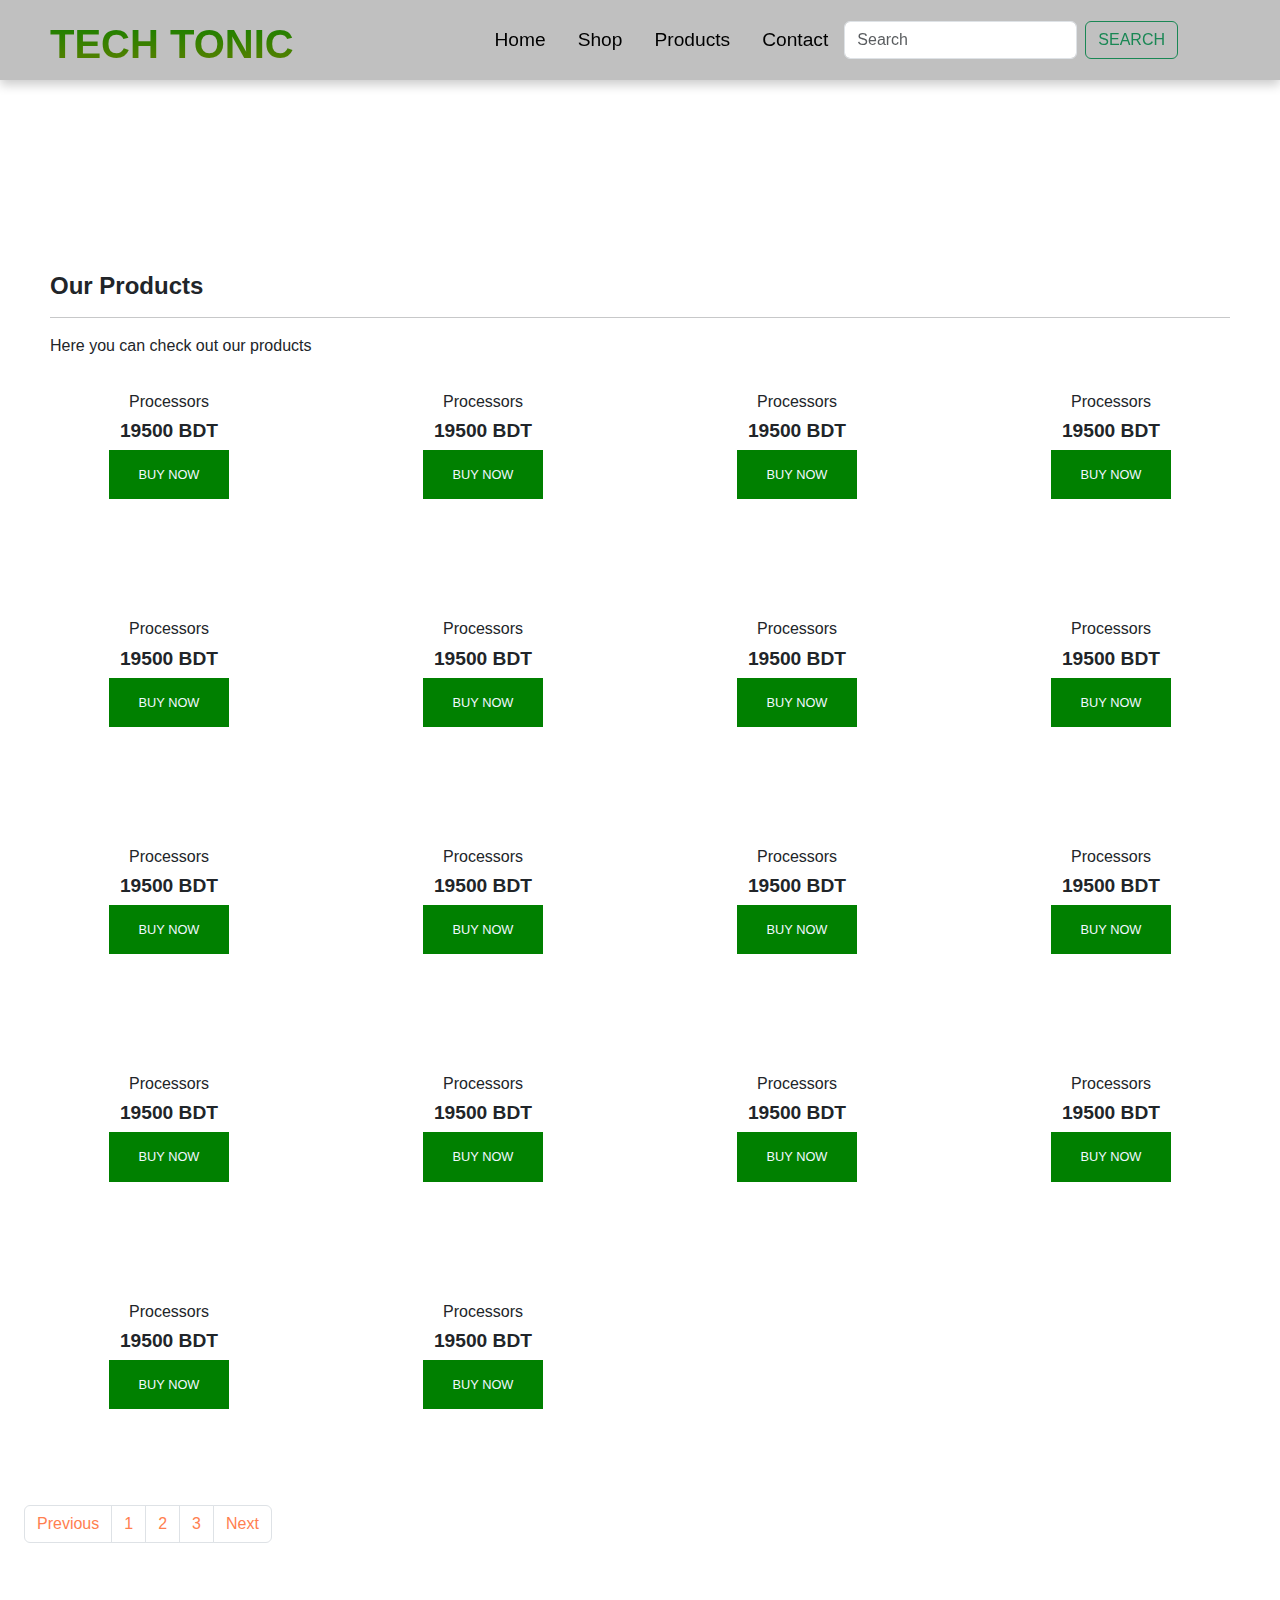
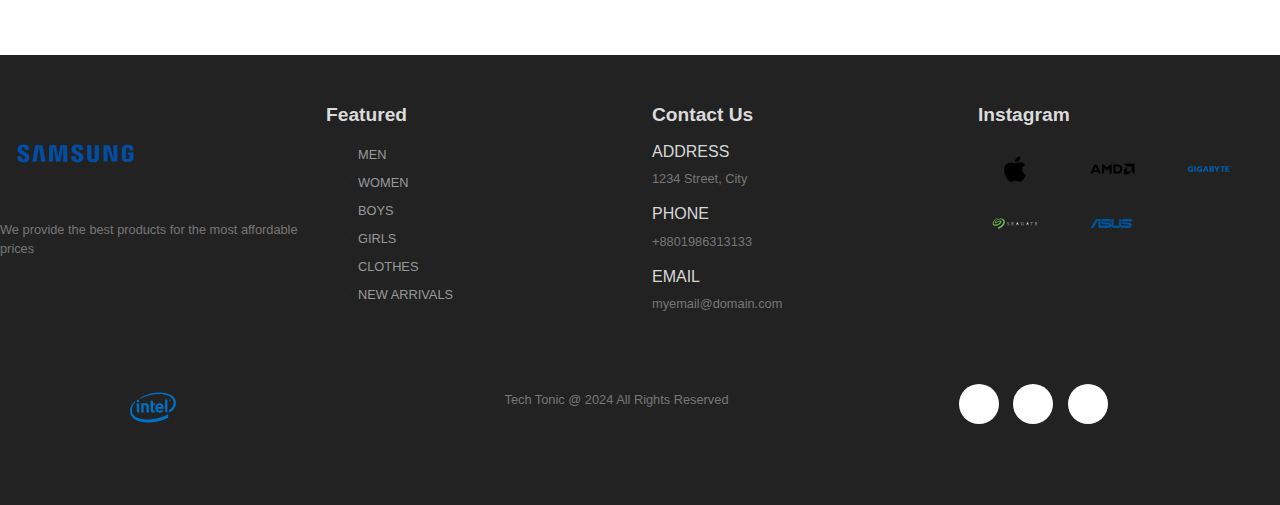
==== shop.html @ e2f7acfd "Create shop.html" ====
<!DOCTYPE html>
<html lang="en">
<head>
    <meta charset="UTF-8">
    <meta name="viewport" content="width=device-width, initial-scale=1.0">
    <title>Shop</title>
    <link href="https://cdn.jsdelivr.net/npm/bootstrap@5.3.3/dist/css/bootstrap.min.css" rel="stylesheet" integrity="sha384-QWTKZyjpPEjISv5WaRU9OFeRpok6YctnYmDr5pNlyT2bRjXh0JMhjY6hW+ALEwIH" crossorigin="anonymous">
    <link rel="stylesheet" href="https://cdnjs.cloudflare.com/ajax/libs/font-awesome/6.5.2/css/all.min.css" integrity="sha512-SnH5WK+bZxgPHs44uWIX+LLJAJ9/2PkPKZ5QiAj6Ta86w+fsb2TkcmfRyVX3pBnMFcV7oQPJkl9QevSCWr3W6A==" crossorigin="anonymous" referrerpolicy="no-referrer" />
    <link rel="stylesheet" href="path/to/font-awesome/css/font-awesome.min.css">
    <link rel="stylesheet" href="./assets/css/style.css">
</head>
<body>

    <!--navbar-->

    <nav class="navbar">

        <div class="navbar__container">
            
            <a href="/" id="navbar__logo"><h1>TECH TONIC</h1></a>
            
            <div class="navbar__toggle" id="mobile-menu">
                <span class="bar"></span>
                <span class="bar"></span>
                <span class="bar"></span>
            </div>

            <ul class="navbar__menu">
                <li class="navbar__item">
                    <a href="/index.html" class="navbar__links">Home</a>
                </li>
                <li class="navbar__item">
                    <a href="/shop.html" class="navbar__links">Shop</a>
                </li>
                <li class="navbar__item">
                    <a href="/" class="navbar__links">Products</a>
                </li>

                <li class="navbar__item">
                    <a href="/" class="navbar__links">Contact</a>
                </li>

                <form class="d-flex" role="search">
                    <input class="form-control me-2" type="search" placeholder="Search" aria-label="Search">
                    <button class="btn btn-outline-success" type="submit">Search</button>
                </form>

                <div class="icons__">
                    <li class="navbar__icon">
                        <i class="fa fa-shopping-cart" aria-hidden="true"></i>
                    </li>

                    <li class="navbar__icon">
                        <i class="fa fa-user" aria-hidden="true"></i>
                    </li>
                </div>
            </ul>
        </div>
    </nav>

     <!--Featured-->

     <section id="featured" class="my-5 py-5">
        <div class="container mt-5 py-5">
            <h3>Our Products</h3>
            <hr class="mx-auto">
            <p>Here you can check out our products</p>
        </div>
        <div class="row mx-auto container-fluid">
            
            <div class="product p-5 text-center col-lg-3 col-md-4 col-sm-12">
                <img src="" alt="" class="img-fluid mb-3">
                <h5 class="p-name">Processors</h5>
                <h4 class="p-price">19500 BDT</h4>
                <button class="buy-btn">Buy Now</button>
            </div>
            
            <div class="product p-5 text-center col-lg-3 col-md-4 col-sm-12">
                <img src="" alt="" class="img-fluid mb-3">
                <h5 class="p-name">Processors</h5>
                <h4 class="p-price">19500 BDT</h4>
                <button class="buy-btn">Buy Now</button>
            </div>
            <div class="product p-5 text-center col-lg-3 col-md-4 col-sm-12">
                <img src="" alt="" class="img-fluid mb-3">
                <h5 class="p-name">Processors</h5>
                <h4 class="p-price">19500 BDT</h4>
                <button class="buy-btn">Buy Now</button>
            </div>
            
            <div class="product p-5 text-center col-lg-3 col-md-4 col-sm-12">
                <img src="" alt="" class="img-fluid mb-3">
                <h5 class="p-name">Processors</h5>
                <h4 class="p-price">19500 BDT</h4>
                <button class="buy-btn">Buy Now</button>
            </div>
            <div class="product p-5 text-center col-lg-3 col-md-4 col-sm-12">
                <img src="" alt="" class="img-fluid mb-3">
                <h5 class="p-name">Processors</h5>
                <h4 class="p-price">19500 BDT</h4>
                <button class="buy-btn">Buy Now</button>
            </div>
            
            <div class="product p-5 text-center col-lg-3 col-md-4 col-sm-12">
                <img src="" alt="" class="img-fluid mb-3">
                <h5 class="p-name">Processors</h5>
                <h4 class="p-price">19500 BDT</h4>
                <button class="buy-btn">Buy Now</button>
            </div>
            <div class="product p-5 text-center col-lg-3 col-md-4 col-sm-12">
                <img src="" alt="" class="img-fluid mb-3">
                <h5 class="p-name">Processors</h5>
                <h4 class="p-price">19500 BDT</h4>
                <button class="buy-btn">Buy Now</button>
            </div>
            
            <div class="product p-5 text-center col-lg-3 col-md-4 col-sm-12">
                <img src="" alt="" class="img-fluid mb-3">
                <h5 class="p-name">Processors</h5>
                <h4 class="p-price">19500 BDT</h4>
                <button class="buy-btn">Buy Now</button>
            </div>
            <div class="product p-5 text-center col-lg-3 col-md-4 col-sm-12">
                <img src="" alt="" class="img-fluid mb-3">
                <h5 class="p-name">Processors</h5>
                <h4 class="p-price">19500 BDT</h4>
                <button class="buy-btn">Buy Now</button>
            </div>
            
            <div class="product p-5 text-center col-lg-3 col-md-4 col-sm-12">
                <img src="" alt="" class="img-fluid mb-3">
                <h5 class="p-name">Processors</h5>
                <h4 class="p-price">19500 BDT</h4>
                <button class="buy-btn">Buy Now</button>
            </div>
            <div class="product p-5 text-center col-lg-3 col-md-4 col-sm-12">
                <img src="" alt="" class="img-fluid mb-3">
                <h5 class="p-name">Processors</h5>
                <h4 class="p-price">19500 BDT</h4>
                <button class="buy-btn">Buy Now</button>
            </div>
            
            <div class="product p-5 text-center col-lg-3 col-md-4 col-sm-12">
                <img src="" alt="" class="img-fluid mb-3">
                <h5 class="p-name">Processors</h5>
                <h4 class="p-price">19500 BDT</h4>
                <button class="buy-btn">Buy Now</button>
            </div>
            <div class="product p-5 text-center col-lg-3 col-md-4 col-sm-12">
                <img src="" alt="" class="img-fluid mb-3">
                <h5 class="p-name">Processors</h5>
                <h4 class="p-price">19500 BDT</h4>
                <button class="buy-btn">Buy Now</button>
            </div>
            
            <div class="product p-5 text-center col-lg-3 col-md-4 col-sm-12">
                <img src="" alt="" class="img-fluid mb-3">
                <h5 class="p-name">Processors</h5>
                <h4 class="p-price">19500 BDT</h4>
                <button class="buy-btn">Buy Now</button>
            </div>
            <div class="product p-5 text-center col-lg-3 col-md-4 col-sm-12">
                <img src="" alt="" class="img-fluid mb-3">
                <h5 class="p-name">Processors</h5>
                <h4 class="p-price">19500 BDT</h4>
                <button class="buy-btn">Buy Now</button>
            </div>
            
            <div class="product p-5 text-center col-lg-3 col-md-4 col-sm-12">
                <img src="" alt="" class="img-fluid mb-3">
                <h5 class="p-name">Processors</h5>
                <h4 class="p-price">19500 BDT</h4>
                <button class="buy-btn">Buy Now</button>
            </div>
            <div class="product p-5 text-center col-lg-3 col-md-4 col-sm-12">
                <img src="" alt="" class="img-fluid mb-3">
                <h5 class="p-name">Processors</h5>
                <h4 class="p-price">19500 BDT</h4>
                <button class="buy-btn">Buy Now</button>
            </div>
            
            <div class="product p-5 text-center col-lg-3 col-md-4 col-sm-12">
                <img src="" alt="" class="img-fluid mb-3">
                <h5 class="p-name">Processors</h5>
                <h4 class="p-price">19500 BDT</h4>
                <button class="buy-btn">Buy Now</button>
            </div>

            <nav aria-label="Page navigation example">
                <ul class="pagination mt-5">
                    <li class="page-item">
                        <a href="#" class="page-link">Previous</a>
                    </li>
                    <li class="page-item">
                        <a href="#" class="page-link">1</a>
                    </li>
                    <li class="page-item">
                        <a href="#" class="page-link">2</a>
                    </li>
                    <li class="page-item">
                        <a href="#" class="page-link">3</a>
                    </li>
                    <li class="page-item">
                        <a href="#" class="page-link">Next</a>
                    </li>
                </ul>
            </nav>
            
        </div>
    </section>

    <!--Footer-->

    <footer class="mt-5 py-5">
        <div class="row">
            <div class="footer-one col-lg-3 col-md-6 col-sm-12">
                <img class="logo1" src="assets/imgs/Samsung-Logo.wine.svg" alt="">
                <p class="pt-3">We provide the best products for the most affordable prices</p>
            </div>

            <div class="footer-one col-lg-3 col-md-6 col-sm-12">
                <h5 class="pb-2">Featured</h5>
                <ul class="text-uppercase">
                    <li><a href="#">men</a></li>
                    <li><a href="#">women</a></li>
                    <li><a href="#">boys</a></li>
                    <li><a href="#">girls</a></li>
                    <li><a href="#">clothes</a></li>
                    <li><a href="#">new arrivals</a></li>
                </ul>
            </div>
            
            <div class="footer-one col-lg-3 col-md-6 col-sm-12">
                <h5 class="pb-2">Contact Us</h5>
                <div>
                    <h6 class="text-uppercase">Address</h6>
                    <p>1234 Street, City</p>
                </div>
                <div>
                    <h6 class="text-uppercase">Phone</h6>
                    <p>+8801986313133</p>
                </div>
                <div>
                    <h6 class="text-uppercase">Email</h6>
                    <p>myemail@domain.com</p>
                </div>
            </div>

            <div class="footer-one col-lg-3 col-md-6 col-sm-12">
                <h5 class="pb-2">Instagram</h5>
                <div class="row">
                    <img class="img-fluid w-25 h-100 m-2" src="assets/imgs/Apple_Inc.-Logo.wine.svg" alt="">
                    <img class="img-fluid w-25 h-100 m-2" src="assets/imgs/Advanced_Micro_Devices-Logo.wine.svg" alt="">
                    <img class="img-fluid w-25 h-100 m-2" src="assets/imgs/Gigabyte_Technology-Logo.wine.svg" alt="">
                    <img class="img-fluid w-25 h-100 m-2" src="assets/imgs/Seagate_Technology-Logo.wine.svg" alt="">
                    <img class="img-fluid w-25 h-100 m-2" src="assets/imgs/Asus-Logo.wine.svg" alt="">
                </div>
            </div>

        </div>

        <div class="copyright mt-5">
            <div class="row container mx-auto" id="copyright_enc"> 
                
                <div class="col-lg-3 col-md-6 col-sm-12 mb-4 ">
                    <img id="logo1" class="img-fluid w-25 h-100 m-2" src="assets/imgs/Intel-Logo.wine.svg" alt="">
                </div>
                
                <div class="col-lg-3 col-md-6 col-sm-12 mb-4 text-nowrap mb-2">
                    <p>Tech Tonic @ 2024 All Rights Reserved</p>
                </div>
                
                <div class="col-lg-3 col-md-6 col-sm-12 mb-4" id="social">
                    <a href="#"><i class="fab fa-facebook"></i></a>
                    <a href="#"><i class="fab fa-instagram"></i></a>
                    <a href="#"><i class="fab fa-twitter"></i></a>
                </div>
            </div>
        </div>

    </footer>

    <script src="https://cdn.jsdelivr.net/npm/bootstrap@5.3.3/dist/js/bootstrap.bundle.min.js" integrity="sha384-YvpcrYf0tY3lHB60NNkmXc5s9fDVZLESaAA55NDzOxhy9GkcIdslK1eN7N6jIeHz" crossorigin="anonymous"></script>
    <script src="https://cdn.jsdelivr.net/npm/@popperjs/core@2.11.8/dist/umd/popper.min.js" integrity="sha384-I7E8VVD/ismYTF4hNIPjVp/Zjvgyol6VFvRkX/vR+Vc4jQkC+hVqc2pM8ODewa9r" crossorigin="anonymous"></script>
    <script src="https://cdn.jsdelivr.net/npm/bootstrap@5.3.3/dist/js/bootstrap.min.js" integrity="sha384-0pUGZvbkm6XF6gxjEnlmuGrJXVbNuzT9qBBavbLwCsOGabYfZo0T0to5eqruptLy" crossorigin="anonymous"></script>
    <script src="./assets/js/app.js"></script>
</body> 
</html>
---- assets/css/style.css ----
* {
    margin: 0;
    padding: 0;
    box-sizing: border-box;
}

body {
    font-family: 'Poppins' , sans-serif;
}

h1 {
    font-size: 2.5rem;
    font-weight: 700;
}

h2 {
    font-size: 1.8rem;
    font-weight: 600;
}

h3 {
    font-size: 1.5rem;
    font-weight: 800;
}

h4 {
    font-size: 1.2rem;
    font-weight: 600;
}

h5 {
    font-size: 1rem;
    font-weight: 400;
}

h6 {
    color: #d8d8d8;
}

.d-flex {
    width: 100%;
}

.navbar {
    background: #c0c0c0;
    height: 80px;
    display: flex;
    justify-content: center;
    align-items: center;
    font-size: 1.2rem;
    position: sticky;
    top: 0;
    z-index: 999;
    box-shadow: 0 5px 10px rgba(0,0,0,0.2);
}

.icons__{
    display: flex;
    align-items: center;
    justify-content: center;
    justify-content: space-evenly;
    padding-left: 2rem;
}

.navbar__container {
    display: flex;
    justify-content: space-between;
    height: 80px;
    z-index: 1;
    width: 100%;
    max-width: 1300px;
    margin: 0 auto;
    padding: 0 50px;
}

#navbar__logo {
    background: #ffffff;
    background-image: linear-gradient(to top, #808000 0%, #008000 100%);
    background-size: 100%;
    -webkit-background-clip: text;
    -moz-background-clip: text;
    -webkit-text-fill-color: transparent;
    -moz-text-fill-color: transparent;
    display: flex;
    align-items: center;
    cursor: pointer;
    text-decoration: none;
    font-size: 2rem;
}

.fa-gem {
    margin-right: 0.5rem;
}

.navbar__icon{
    padding: 5px;
    color: green;
}

.navbar__menu {
    display: flex;
    align-items: center;
    list-style: none;
    text-align: center;
}

.navbar__item {
    height: 80px;
}

.navbar__links {
    color: #000;
    display: flex;
    align-items: center;
    justify-content: center;
    text-decoration: none;
    padding: 0 1rem;
    height: 100%;
    transition: all 0.3s ease;
}

.navbar__btn {
    display: flex;
    justify-content: center;
    align-items: center;
    padding: 0 1rem;
    width: 100%;
    color: #000;
}

.button {
    display: flex;
    justify-content: center;
    align-items: center;
    text-decoration: none;
    padding: 10px 20px;
    height: 100%;
    width: 100%;
    border: none;
    outline: none;
    border-radius: 4px;
    background: #f77062;
    color: #000;
}

.button:hover {
    background: #4837ff;
    transition: all 0.5s ease;
}

.navbar__links:hover {
    color: #008000;
    transition: all 0.3s ease;
}

@media screen and (max-width: 1150px) {
    .navbar__container {
        display: flex;
        justify-content: space-between;
        height: 80px;
        z-index: 1;
        width: 100%;
        max-width: 1300px;
        padding: 0;
    }

    .d-flex {
        width: 100%;
        padding: 2rem;
        margin-left: 0;
    }

    .navbar__menu {
        display: grid;
        grid-template-columns: auto;
        margin: 0;
        width: 100%;
        position: absolute;
        top: -1000px;
        opacity: 0;
        transition: all 0.5s ease;
        height: 50vh;
        z-index: -1;
        align-items: center;
        justify-content: center;
    }

    .navbar__menu.active {
        background: #c0c0c0;
        top: 100%;
        opacity: 1;
        transition: all 0.5s ease;
        z-index: 99;
        height: 75vh;
        font-size: 1.6rem;
        align-items: center;
        justify-content: center;
    }

    #navbar__logo {
        padding-left: 25px;
    }

    .navbar__toggle .bar {
        width: 25px;
        height: 3px;
        margin: 5px auto;
        transition: all 0.3s ease-in-out;
        background: #008000;
    }

    .navbar__toggle{
        cursor: pointer;
    }

    .navbar__item {
        width: 100%;
    }

    .navbar__links {
        text-align: center;
        padding: 2rem;
        width: 100%;
        display: table;
        transition: all 0.3s ease;
    }

    #mobile-menu {
        position: absolute;
        top: 20%;
        right: 5%;
        transform: translate(5%, 20%);
    }

    .navbar__btn {
        padding-bottom: 2rem;
    }

    .icons__{
        display: flex;
        align-items: center;
        justify-content: center;
        padding-bottom: 10px;
        justify-content: space-evenly;
    }

    .button {
        display: flex;
        justify-content: center;
        align-items: center;
        width: 80%;
        height: 80px;
        margin: 0;
    }

    .navbar__toggle .bar {
        display: block;
        cursor: pointer;
    }

    #mobile-menu.is-active .bar:nth-child(2) {
        opacity: 0;
    }
    
    #mobile-menu.is-active .bar:nth-child(1) {
        transform: translateY(8px) rotate(45deg);
    }
    
    #mobile-menu.is-active .bar:nth-child(3) {
        transform: translateY(-8px) rotate(-45deg);
    }
}

#home {
    background-image: url('../imgs/image_main_2.avif');
    width: 100%;
    height: 100vh;
    background-size: cover;
    background-position-y: 90px;
    display: flex;
    flex-direction: column;
    justify-content: center;
    align-items: flex-start;
    text-shadow: 2px 2px 4px #fff;
    background-repeat: no-repeat;
    background-size: cover;
    background-position-x: center;
    background-position-y: 80px;
    background-attachment: fixed;
}

.container {
    height: 80px;
    z-index: 1;
    width: 100%;
    max-width: 1300px;
    margin: 0 auto;
    padding: 0 50px;
}

#home span{
    color: #008000;
}

button {
    font-size: 0.8rem;
    font-weight: 500;
    outline: none;
    border: none;
    background-color: #008000;
    color: aliceblue;
    padding: 15px 30px;
    text-transform: uppercase;
    cursor: pointer;
    transition: all 0.5s ease;
}

button:hover{
    background-color: coral;
}

#brand{
    margin: auto;
    margin-top: 50px;
    border-radius: 25px;
    display: flex;
    justify-content: center;
    align-items: center;
    height: 15rem;
    background-color: #c8c8c8;
}

#brand img{
    margin: 5px;
    width: 20%;
    justify-content: center;
    align-items: center;
    border-radius: 100%;
}

#brand .row{
    display: flex;
    justify-content: space-around;
    align-items: center;
}

#new{
    padding-top: 20px;
}

#new .row{
    margin: auto;
    padding: 10px;
    display: flex;
    flex-direction: row;
    align-items: center;
    justify-content: space-around;
    flex-wrap: wrap;
}

#new .one img{
    width: 100%;
    height: 100%;
    background-position: center;
    background-repeat: no-repeat;
    background-size: cover;
    padding: 50px;
    display: flex;
    justify-content: space-around;
    border-radius: 50px;
}

#new .one{
    position: relative;
    margin: 5px;
    height: 400px;
    width: 400px;
}

#new .one .details{
    position: absolute;
    top: 0;
    left: 0;
    color: burlywood;
    font-weight: bold;
    transition: all 0.4s ease;
    opacity: 80%;
    background-color: rgb(1,1,1);
    border-radius: 50px;
    display: flex;
    justify-content: space-around;
    align-self: center;
    flex-direction: column;
    padding: 10px;
    width: 100%;
    height: 100%;
}


#new .one:nth-child(n) .details{
    display: flex;
    justify-content: center;
    flex-direction: column;
    align-items: center;
    text-align: start;
}

#new .one .details:hover{
    background-color: rgb(62, 44, 4);
}

#new .one .details h2{
    z-index: 5;
}

#banner{
    background-image: url('../imgs/image_main_1.jpg');
    width: 100%;
    height: 60vh;
    background-size: cover;
    background-position-y: 90px;
    display: flex;
    flex-direction: column;
    justify-content: center;
    align-items: flex-start;
    color: white;
    text-shadow: 2px 2px 4px #000000;
    background-repeat: no-repeat;
    background-size: cover;
    background-position-x: center;
    background-position-y: 80px;
    background-attachment: fixed;
}

#banner h1{
    color: #008000;
    text-shadow: 2px 2px 4px #000;
}

#banner button{
    background-color: #080060;
    transition: all 0.5s ease;
}

#banner button:hover{
    background-color: coral;
    transition: all 0.5s ease;
}

.logo1{
    max-width: 50%;
}

footer{
    background-color: #222222;
}

footer h5{
    color: #DBDBDB;
    font-weight: 700;
    font-size: 1.2rem;
}

footer li{
    padding-bottom: 4px;
}

footer li a{
    font-size: 0.8rem;
    color: #999;
    text-decoration: none;
}

footer li a:hover{
    color: #DBDBDB;
}

footer .copyright a{
    color: #000;
    height: 40px;
    width: 40px;
    background-color: #fff;
    display: inline-block;
    border-radius: 50%;
    text-align: center;
    transition: 0.3s ease;
    margin: 0 5px;
    flex-direction: column;
    justify-content: center;
    line-height: 40px;
}

footer .copyright a i{
    position: center;
}


footer .copyright a:hover{
    color: #fff;
    background-color: #fb774b;
}

#copyright_enc{
    color: #999;
    display: flex;
    justify-content: space-around;
    align-items: center;
}


#social{
    text-align: center;
}

footer p{
    color: #777777;
    font-size: 0.8rem;
}

footer #lft-ftr p{
    color: #777;
    font-size: 0.8rem;
    padding: 20px;
    text-align: center;
}

#lft-ftr{
    padding: 20px;
    display: flex;
    flex-direction: column;
    align-items: center;
    justify-content: center;
}

.pagination a{
    color: coral;
}

.pagination li:hover a{
    color: #fff;
    background-color: coral;
}
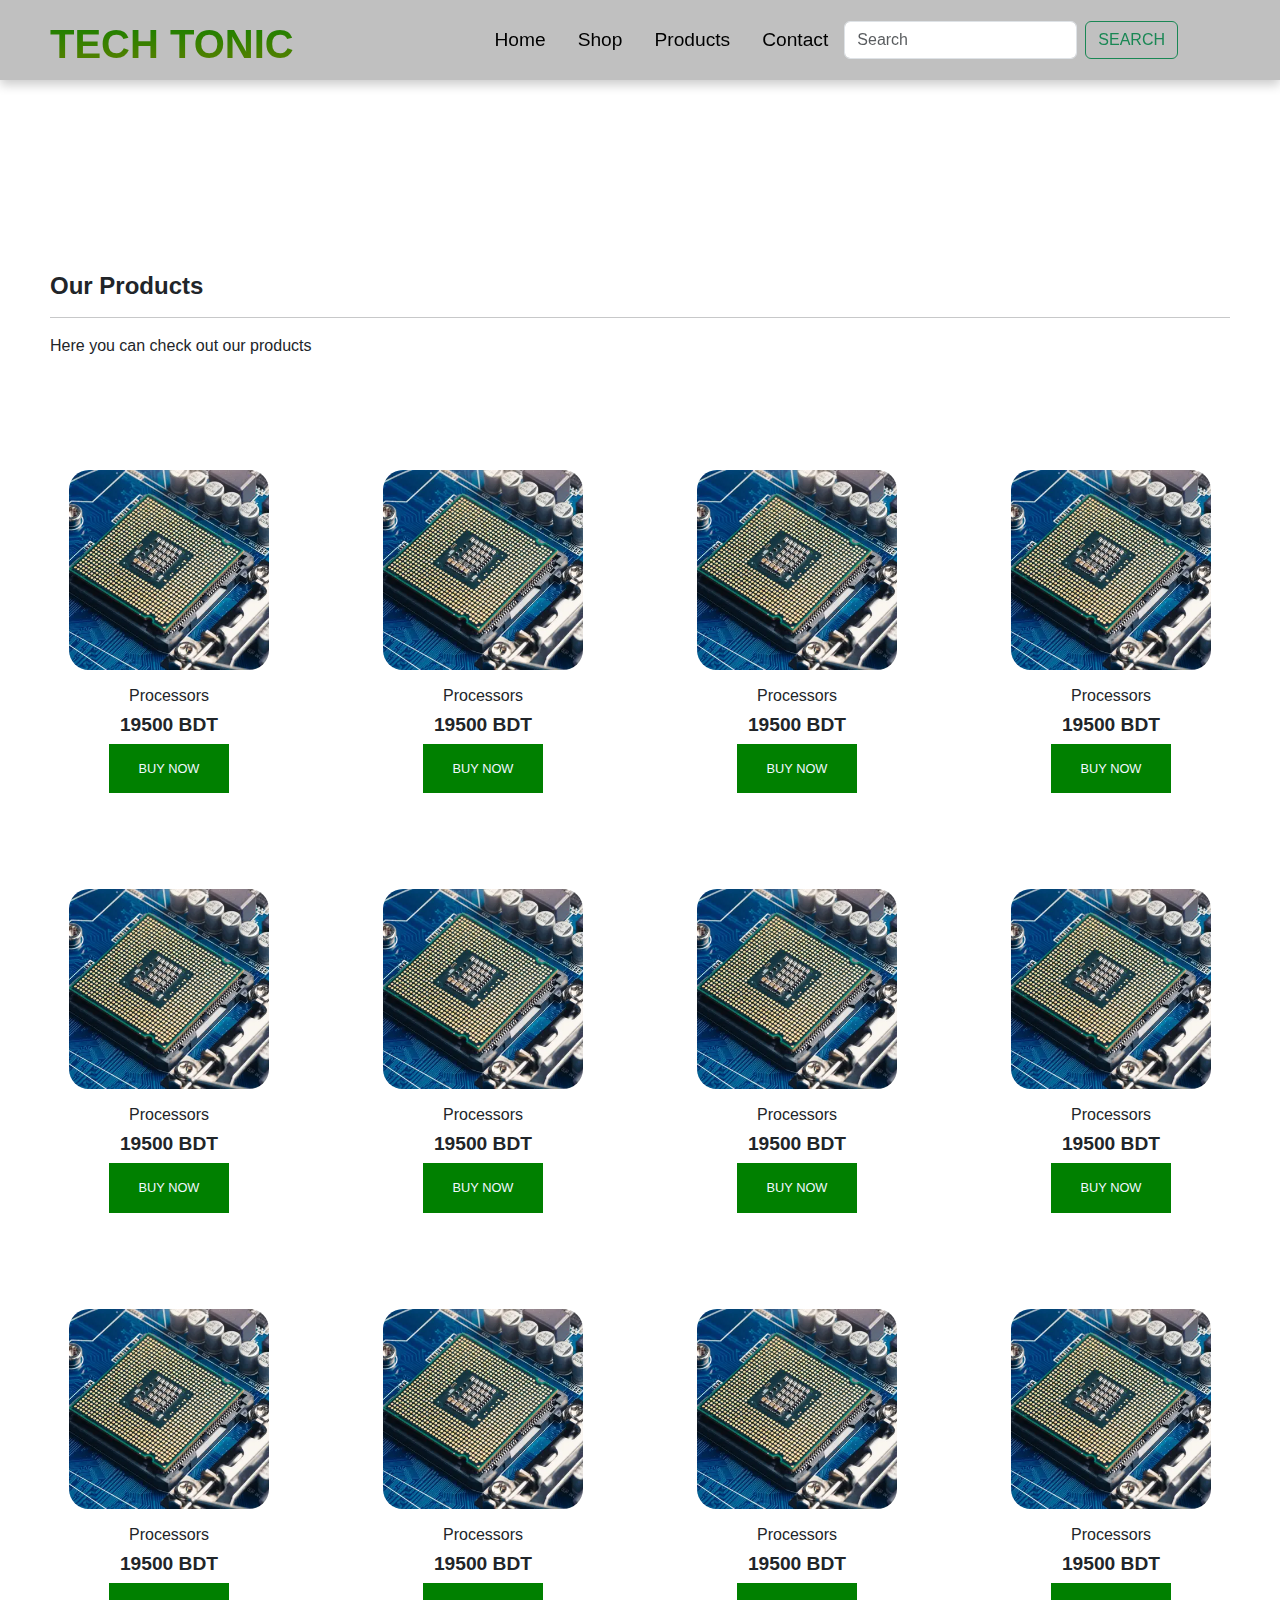
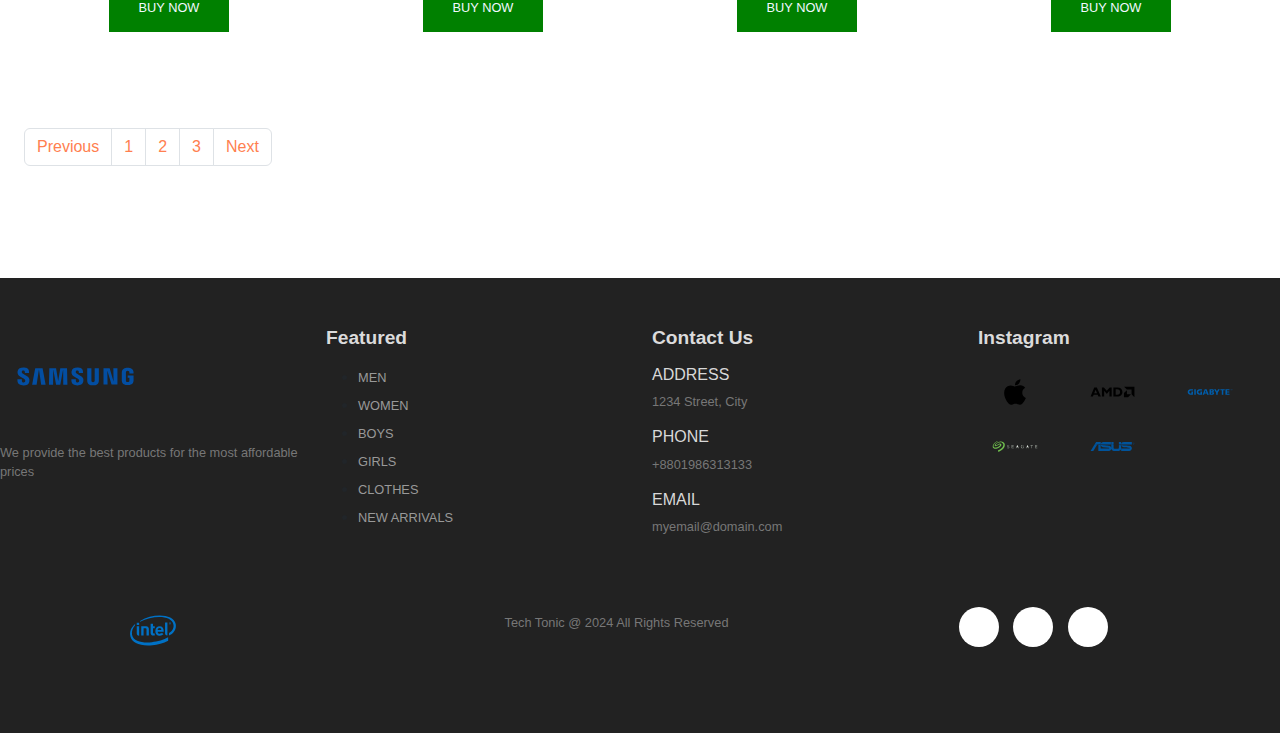
==== commit 76699820: "Add files via upload" ====
--- a/shop.html
+++ b/shop.html
@@ -1,288 +1,338 @@
-<!DOCTYPE html>
-<html lang="en">
-<head>
-    <meta charset="UTF-8">
-    <meta name="viewport" content="width=device-width, initial-scale=1.0">
-    <title>Shop</title>
-    <link href="https://cdn.jsdelivr.net/npm/bootstrap@5.3.3/dist/css/bootstrap.min.css" rel="stylesheet" integrity="sha384-QWTKZyjpPEjISv5WaRU9OFeRpok6YctnYmDr5pNlyT2bRjXh0JMhjY6hW+ALEwIH" crossorigin="anonymous">
-    <link rel="stylesheet" href="https://cdnjs.cloudflare.com/ajax/libs/font-awesome/6.5.2/css/all.min.css" integrity="sha512-SnH5WK+bZxgPHs44uWIX+LLJAJ9/2PkPKZ5QiAj6Ta86w+fsb2TkcmfRyVX3pBnMFcV7oQPJkl9QevSCWr3W6A==" crossorigin="anonymous" referrerpolicy="no-referrer" />
-    <link rel="stylesheet" href="path/to/font-awesome/css/font-awesome.min.css">
-    <link rel="stylesheet" href="./assets/css/style.css">
-</head>
-<body>
-
-    <!--navbar-->
-
-    <nav class="navbar">
-
-        <div class="navbar__container">
-            
-            <a href="/" id="navbar__logo"><h1>TECH TONIC</h1></a>
-            
-            <div class="navbar__toggle" id="mobile-menu">
-                <span class="bar"></span>
-                <span class="bar"></span>
-                <span class="bar"></span>
-            </div>
-
-            <ul class="navbar__menu">
-                <li class="navbar__item">
-                    <a href="/index.html" class="navbar__links">Home</a>
-                </li>
-                <li class="navbar__item">
-                    <a href="/shop.html" class="navbar__links">Shop</a>
-                </li>
-                <li class="navbar__item">
-                    <a href="/" class="navbar__links">Products</a>
-                </li>
-
-                <li class="navbar__item">
-                    <a href="/" class="navbar__links">Contact</a>
-                </li>
-
-                <form class="d-flex" role="search">
-                    <input class="form-control me-2" type="search" placeholder="Search" aria-label="Search">
-                    <button class="btn btn-outline-success" type="submit">Search</button>
-                </form>
-
-                <div class="icons__">
-                    <li class="navbar__icon">
-                        <i class="fa fa-shopping-cart" aria-hidden="true"></i>
-                    </li>
-
-                    <li class="navbar__icon">
-                        <i class="fa fa-user" aria-hidden="true"></i>
-                    </li>
-                </div>
-            </ul>
-        </div>
-    </nav>
-
-     <!--Featured-->
-
-     <section id="featured" class="my-5 py-5">
-        <div class="container mt-5 py-5">
-            <h3>Our Products</h3>
-            <hr class="mx-auto">
-            <p>Here you can check out our products</p>
-        </div>
-        <div class="row mx-auto container-fluid">
-            
-            <div class="product p-5 text-center col-lg-3 col-md-4 col-sm-12">
-                <img src="" alt="" class="img-fluid mb-3">
-                <h5 class="p-name">Processors</h5>
-                <h4 class="p-price">19500 BDT</h4>
-                <button class="buy-btn">Buy Now</button>
-            </div>
-            
-            <div class="product p-5 text-center col-lg-3 col-md-4 col-sm-12">
-                <img src="" alt="" class="img-fluid mb-3">
-                <h5 class="p-name">Processors</h5>
-                <h4 class="p-price">19500 BDT</h4>
-                <button class="buy-btn">Buy Now</button>
-            </div>
-            <div class="product p-5 text-center col-lg-3 col-md-4 col-sm-12">
-                <img src="" alt="" class="img-fluid mb-3">
-                <h5 class="p-name">Processors</h5>
-                <h4 class="p-price">19500 BDT</h4>
-                <button class="buy-btn">Buy Now</button>
-            </div>
-            
-            <div class="product p-5 text-center col-lg-3 col-md-4 col-sm-12">
-                <img src="" alt="" class="img-fluid mb-3">
-                <h5 class="p-name">Processors</h5>
-                <h4 class="p-price">19500 BDT</h4>
-                <button class="buy-btn">Buy Now</button>
-            </div>
-            <div class="product p-5 text-center col-lg-3 col-md-4 col-sm-12">
-                <img src="" alt="" class="img-fluid mb-3">
-                <h5 class="p-name">Processors</h5>
-                <h4 class="p-price">19500 BDT</h4>
-                <button class="buy-btn">Buy Now</button>
-            </div>
-            
-            <div class="product p-5 text-center col-lg-3 col-md-4 col-sm-12">
-                <img src="" alt="" class="img-fluid mb-3">
-                <h5 class="p-name">Processors</h5>
-                <h4 class="p-price">19500 BDT</h4>
-                <button class="buy-btn">Buy Now</button>
-            </div>
-            <div class="product p-5 text-center col-lg-3 col-md-4 col-sm-12">
-                <img src="" alt="" class="img-fluid mb-3">
-                <h5 class="p-name">Processors</h5>
-                <h4 class="p-price">19500 BDT</h4>
-                <button class="buy-btn">Buy Now</button>
-            </div>
-            
-            <div class="product p-5 text-center col-lg-3 col-md-4 col-sm-12">
-                <img src="" alt="" class="img-fluid mb-3">
-                <h5 class="p-name">Processors</h5>
-                <h4 class="p-price">19500 BDT</h4>
-                <button class="buy-btn">Buy Now</button>
-            </div>
-            <div class="product p-5 text-center col-lg-3 col-md-4 col-sm-12">
-                <img src="" alt="" class="img-fluid mb-3">
-                <h5 class="p-name">Processors</h5>
-                <h4 class="p-price">19500 BDT</h4>
-                <button class="buy-btn">Buy Now</button>
-            </div>
-            
-            <div class="product p-5 text-center col-lg-3 col-md-4 col-sm-12">
-                <img src="" alt="" class="img-fluid mb-3">
-                <h5 class="p-name">Processors</h5>
-                <h4 class="p-price">19500 BDT</h4>
-                <button class="buy-btn">Buy Now</button>
-            </div>
-            <div class="product p-5 text-center col-lg-3 col-md-4 col-sm-12">
-                <img src="" alt="" class="img-fluid mb-3">
-                <h5 class="p-name">Processors</h5>
-                <h4 class="p-price">19500 BDT</h4>
-                <button class="buy-btn">Buy Now</button>
-            </div>
-            
-            <div class="product p-5 text-center col-lg-3 col-md-4 col-sm-12">
-                <img src="" alt="" class="img-fluid mb-3">
-                <h5 class="p-name">Processors</h5>
-                <h4 class="p-price">19500 BDT</h4>
-                <button class="buy-btn">Buy Now</button>
-            </div>
-            <div class="product p-5 text-center col-lg-3 col-md-4 col-sm-12">
-                <img src="" alt="" class="img-fluid mb-3">
-                <h5 class="p-name">Processors</h5>
-                <h4 class="p-price">19500 BDT</h4>
-                <button class="buy-btn">Buy Now</button>
-            </div>
-            
-            <div class="product p-5 text-center col-lg-3 col-md-4 col-sm-12">
-                <img src="" alt="" class="img-fluid mb-3">
-                <h5 class="p-name">Processors</h5>
-                <h4 class="p-price">19500 BDT</h4>
-                <button class="buy-btn">Buy Now</button>
-            </div>
-            <div class="product p-5 text-center col-lg-3 col-md-4 col-sm-12">
-                <img src="" alt="" class="img-fluid mb-3">
-                <h5 class="p-name">Processors</h5>
-                <h4 class="p-price">19500 BDT</h4>
-                <button class="buy-btn">Buy Now</button>
-            </div>
-            
-            <div class="product p-5 text-center col-lg-3 col-md-4 col-sm-12">
-                <img src="" alt="" class="img-fluid mb-3">
-                <h5 class="p-name">Processors</h5>
-                <h4 class="p-price">19500 BDT</h4>
-                <button class="buy-btn">Buy Now</button>
-            </div>
-            <div class="product p-5 text-center col-lg-3 col-md-4 col-sm-12">
-                <img src="" alt="" class="img-fluid mb-3">
-                <h5 class="p-name">Processors</h5>
-                <h4 class="p-price">19500 BDT</h4>
-                <button class="buy-btn">Buy Now</button>
-            </div>
-            
-            <div class="product p-5 text-center col-lg-3 col-md-4 col-sm-12">
-                <img src="" alt="" class="img-fluid mb-3">
-                <h5 class="p-name">Processors</h5>
-                <h4 class="p-price">19500 BDT</h4>
-                <button class="buy-btn">Buy Now</button>
-            </div>
-
-            <nav aria-label="Page navigation example">
-                <ul class="pagination mt-5">
-                    <li class="page-item">
-                        <a href="#" class="page-link">Previous</a>
-                    </li>
-                    <li class="page-item">
-                        <a href="#" class="page-link">1</a>
-                    </li>
-                    <li class="page-item">
-                        <a href="#" class="page-link">2</a>
-                    </li>
-                    <li class="page-item">
-                        <a href="#" class="page-link">3</a>
-                    </li>
-                    <li class="page-item">
-                        <a href="#" class="page-link">Next</a>
-                    </li>
-                </ul>
-            </nav>
-            
-        </div>
-    </section>
-
-    <!--Footer-->
-
-    <footer class="mt-5 py-5">
-        <div class="row">
-            <div class="footer-one col-lg-3 col-md-6 col-sm-12">
-                <img class="logo1" src="assets/imgs/Samsung-Logo.wine.svg" alt="">
-                <p class="pt-3">We provide the best products for the most affordable prices</p>
-            </div>
-
-            <div class="footer-one col-lg-3 col-md-6 col-sm-12">
-                <h5 class="pb-2">Featured</h5>
-                <ul class="text-uppercase">
-                    <li><a href="#">men</a></li>
-                    <li><a href="#">women</a></li>
-                    <li><a href="#">boys</a></li>
-                    <li><a href="#">girls</a></li>
-                    <li><a href="#">clothes</a></li>
-                    <li><a href="#">new arrivals</a></li>
-                </ul>
-            </div>
-            
-            <div class="footer-one col-lg-3 col-md-6 col-sm-12">
-                <h5 class="pb-2">Contact Us</h5>
-                <div>
-                    <h6 class="text-uppercase">Address</h6>
-                    <p>1234 Street, City</p>
-                </div>
-                <div>
-                    <h6 class="text-uppercase">Phone</h6>
-                    <p>+8801986313133</p>
-                </div>
-                <div>
-                    <h6 class="text-uppercase">Email</h6>
-                    <p>myemail@domain.com</p>
-                </div>
-            </div>
-
-            <div class="footer-one col-lg-3 col-md-6 col-sm-12">
-                <h5 class="pb-2">Instagram</h5>
-                <div class="row">
-                    <img class="img-fluid w-25 h-100 m-2" src="assets/imgs/Apple_Inc.-Logo.wine.svg" alt="">
-                    <img class="img-fluid w-25 h-100 m-2" src="assets/imgs/Advanced_Micro_Devices-Logo.wine.svg" alt="">
-                    <img class="img-fluid w-25 h-100 m-2" src="assets/imgs/Gigabyte_Technology-Logo.wine.svg" alt="">
-                    <img class="img-fluid w-25 h-100 m-2" src="assets/imgs/Seagate_Technology-Logo.wine.svg" alt="">
-                    <img class="img-fluid w-25 h-100 m-2" src="assets/imgs/Asus-Logo.wine.svg" alt="">
-                </div>
-            </div>
-
-        </div>
-
-        <div class="copyright mt-5">
-            <div class="row container mx-auto" id="copyright_enc"> 
-                
-                <div class="col-lg-3 col-md-6 col-sm-12 mb-4 ">
-                    <img id="logo1" class="img-fluid w-25 h-100 m-2" src="assets/imgs/Intel-Logo.wine.svg" alt="">
-                </div>
-                
-                <div class="col-lg-3 col-md-6 col-sm-12 mb-4 text-nowrap mb-2">
-                    <p>Tech Tonic @ 2024 All Rights Reserved</p>
-                </div>
-                
-                <div class="col-lg-3 col-md-6 col-sm-12 mb-4" id="social">
-                    <a href="#"><i class="fab fa-facebook"></i></a>
-                    <a href="#"><i class="fab fa-instagram"></i></a>
-                    <a href="#"><i class="fab fa-twitter"></i></a>
-                </div>
-            </div>
-        </div>
-
-    </footer>
-
-    <script src="https://cdn.jsdelivr.net/npm/bootstrap@5.3.3/dist/js/bootstrap.bundle.min.js" integrity="sha384-YvpcrYf0tY3lHB60NNkmXc5s9fDVZLESaAA55NDzOxhy9GkcIdslK1eN7N6jIeHz" crossorigin="anonymous"></script>
-    <script src="https://cdn.jsdelivr.net/npm/@popperjs/core@2.11.8/dist/umd/popper.min.js" integrity="sha384-I7E8VVD/ismYTF4hNIPjVp/Zjvgyol6VFvRkX/vR+Vc4jQkC+hVqc2pM8ODewa9r" crossorigin="anonymous"></script>
-    <script src="https://cdn.jsdelivr.net/npm/bootstrap@5.3.3/dist/js/bootstrap.min.js" integrity="sha384-0pUGZvbkm6XF6gxjEnlmuGrJXVbNuzT9qBBavbLwCsOGabYfZo0T0to5eqruptLy" crossorigin="anonymous"></script>
-    <script src="./assets/js/app.js"></script>
-</body> 
-</html>
+<!DOCTYPE html>
+<html lang="en">
+<head>
+    <meta charset="UTF-8">
+    <meta name="viewport" content="width=device-width, initial-scale=1.0">
+    <title>Shop</title>
+    <link href="https://cdn.jsdelivr.net/npm/bootstrap@5.3.3/dist/css/bootstrap.min.css" rel="stylesheet" integrity="sha384-QWTKZyjpPEjISv5WaRU9OFeRpok6YctnYmDr5pNlyT2bRjXh0JMhjY6hW+ALEwIH" crossorigin="anonymous">
+    <link rel="stylesheet" href="https://cdnjs.cloudflare.com/ajax/libs/font-awesome/6.5.2/css/all.min.css" integrity="sha512-SnH5WK+bZxgPHs44uWIX+LLJAJ9/2PkPKZ5QiAj6Ta86w+fsb2TkcmfRyVX3pBnMFcV7oQPJkl9QevSCWr3W6A==" crossorigin="anonymous" referrerpolicy="no-referrer" />
+    <link rel="stylesheet" href="path/to/font-awesome/css/font-awesome.min.css">
+    <link rel="stylesheet" href="./assets/css/style.css">
+</head>
+<body>
+
+    <!--navbar-->
+
+    <nav class="navbar">
+
+        <div class="navbar__container">
+            
+            <a href="/" id="navbar__logo"><h1>TECH TONIC</h1></a>
+            
+            <div class="navbar__toggle" id="mobile-menu">
+                <span class="bar"></span>
+                <span class="bar"></span>
+                <span class="bar"></span>
+            </div>
+
+            <ul class="navbar__menu">
+                <li class="navbar__item">
+                    <a href="/index.html" class="navbar__links">Home</a>
+                </li>
+                <li class="navbar__item">
+                    <a href="/shop.html" class="navbar__links">Shop</a>
+                </li>
+                <li class="navbar__item">
+                    <a href="/" class="navbar__links">Products</a>
+                </li>
+
+                <li class="navbar__item">
+                    <a href="/" class="navbar__links">Contact</a>
+                </li>
+
+                <form class="d-flex" role="search">
+                    <input class="form-control me-2" type="search" placeholder="Search" aria-label="Search">
+                    <button class="btn btn-outline-success" type="submit">Search</button>
+                </form>
+
+                <div class="icons__">
+                    <li class="navbar__icon">
+                        <i class="fa fa-shopping-cart" aria-hidden="true"></i>
+                    </li>
+
+                    <li class="navbar__icon">
+                        <i class="fa fa-user" aria-hidden="true"></i>
+                    </li>
+                </div>
+            </ul>
+        </div>
+    </nav>
+
+     <!--Featured-->
+
+     <section id="featured" class="my-5 py-5">
+        <div class="container mt-5 py-5">
+            <h3>Our Products</h3>
+            <hr class="mx-auto">
+            <p>Here you can check out our products</p>
+        </div>
+        <div class="row mx-auto container-fluid">
+            
+            <div onclick="window.location.href='single_product.html';" class="product p-5 text-center col-lg-3 col-md-4 col-sm-12">
+                <img id="prod-img" src="assets/imgs/cpu pics/cpu1.jpg" alt="" class="img-fluid mb-3">
+                <div class="star">
+                    <i class="fas fa-star"></i>
+                    <i class="fas fa-star"></i>
+                    <i class="fas fa-star"></i>
+                    <i class="fas fa-star"></i>
+                    <i class="fas fa-star"></i>
+                </div>
+                <h5 class="p-name">Processors</h5>
+                <h4 class="p-price">19500 BDT</h4>
+                <button class="buy-btn">Buy Now</button>
+            </div>
+            
+            <div onclick="window.location.href='single_product.html';" class="product p-5 text-center col-lg-3 col-md-4 col-sm-12">
+                <img id="prod-img" src="assets/imgs/cpu pics/cpu1.jpg" alt="" class="img-fluid mb-3">
+                <div class="star">
+                    <i class="fas fa-star"></i>
+                    <i class="fas fa-star"></i>
+                    <i class="fas fa-star"></i>
+                    <i class="fas fa-star"></i>
+                    <i class="fas fa-star"></i>
+                </div>
+                <h5 class="p-name">Processors</h5>
+                <h4 class="p-price">19500 BDT</h4>
+                <button class="buy-btn">Buy Now</button>
+            </div>
+            
+            <div onclick="window.location.href='single_product.html';" class="product p-5 text-center col-lg-3 col-md-4 col-sm-12">
+                <img id="prod-img" src="assets/imgs/cpu pics/cpu1.jpg" alt="" class="img-fluid mb-3">
+                <div class="star">
+                    <i class="fas fa-star"></i>
+                    <i class="fas fa-star"></i>
+                    <i class="fas fa-star"></i>
+                    <i class="fas fa-star"></i>
+                    <i class="fas fa-star"></i>
+                </div>
+                <h5 class="p-name">Processors</h5>
+                <h4 class="p-price">19500 BDT</h4>
+                <button class="buy-btn">Buy Now</button>
+            </div>
+            
+            <div onclick="window.location.href='single_product.html';" class="product p-5 text-center col-lg-3 col-md-4 col-sm-12">
+                <img id="prod-img" src="assets/imgs/cpu pics/cpu1.jpg" alt="" class="img-fluid mb-3">
+                <div class="star">
+                    <i class="fas fa-star"></i>
+                    <i class="fas fa-star"></i>
+                    <i class="fas fa-star"></i>
+                    <i class="fas fa-star"></i>
+                    <i class="fas fa-star"></i>
+                </div>
+                <h5 class="p-name">Processors</h5>
+                <h4 class="p-price">19500 BDT</h4>
+                <button class="buy-btn">Buy Now</button>
+            </div>
+            
+            <div onclick="window.location.href='single_product.html';" class="product p-5 text-center col-lg-3 col-md-4 col-sm-12">
+                <img id="prod-img" src="assets/imgs/cpu pics/cpu1.jpg" alt="" class="img-fluid mb-3">
+                <div class="star">
+                    <i class="fas fa-star"></i>
+                    <i class="fas fa-star"></i>
+                    <i class="fas fa-star"></i>
+                    <i class="fas fa-star"></i>
+                    <i class="fas fa-star"></i>
+                </div>
+                <h5 class="p-name">Processors</h5>
+                <h4 class="p-price">19500 BDT</h4>
+                <button class="buy-btn">Buy Now</button>
+            </div>
+            
+            <div onclick="window.location.href='single_product.html';" class="product p-5 text-center col-lg-3 col-md-4 col-sm-12">
+                <img id="prod-img" src="assets/imgs/cpu pics/cpu1.jpg" alt="" class="img-fluid mb-3">
+                <div class="star">
+                    <i class="fas fa-star"></i>
+                    <i class="fas fa-star"></i>
+                    <i class="fas fa-star"></i>
+                    <i class="fas fa-star"></i>
+                    <i class="fas fa-star"></i>
+                </div>
+                <h5 class="p-name">Processors</h5>
+                <h4 class="p-price">19500 BDT</h4>
+                <button class="buy-btn">Buy Now</button>
+            </div>
+            
+            <div onclick="window.location.href='single_product.html';" class="product p-5 text-center col-lg-3 col-md-4 col-sm-12">
+                <img id="prod-img" src="assets/imgs/cpu pics/cpu1.jpg" alt="" class="img-fluid mb-3">
+                <div class="star">
+                    <i class="fas fa-star"></i>
+                    <i class="fas fa-star"></i>
+                    <i class="fas fa-star"></i>
+                    <i class="fas fa-star"></i>
+                    <i class="fas fa-star"></i>
+                </div>
+                <h5 class="p-name">Processors</h5>
+                <h4 class="p-price">19500 BDT</h4>
+                <button class="buy-btn">Buy Now</button>
+            </div>
+            
+            <div onclick="window.location.href='single_product.html';" class="product p-5 text-center col-lg-3 col-md-4 col-sm-12">
+                <img id="prod-img" src="assets/imgs/cpu pics/cpu1.jpg" alt="" class="img-fluid mb-3">
+                <div class="star">
+                    <i class="fas fa-star"></i>
+                    <i class="fas fa-star"></i>
+                    <i class="fas fa-star"></i>
+                    <i class="fas fa-star"></i>
+                    <i class="fas fa-star"></i>
+                </div>
+                <h5 class="p-name">Processors</h5>
+                <h4 class="p-price">19500 BDT</h4>
+                <button class="buy-btn">Buy Now</button>
+            </div>
+            
+            <div onclick="window.location.href='single_product.html';" class="product p-5 text-center col-lg-3 col-md-4 col-sm-12">
+                <img id="prod-img" src="assets/imgs/cpu pics/cpu1.jpg" alt="" class="img-fluid mb-3">
+                <div class="star">
+                    <i class="fas fa-star"></i>
+                    <i class="fas fa-star"></i>
+                    <i class="fas fa-star"></i>
+                    <i class="fas fa-star"></i>
+                    <i class="fas fa-star"></i>
+                </div>
+                <h5 class="p-name">Processors</h5>
+                <h4 class="p-price">19500 BDT</h4>
+                <button class="buy-btn">Buy Now</button>
+            </div>
+            
+            <div onclick="window.location.href='single_product.html';" class="product p-5 text-center col-lg-3 col-md-4 col-sm-12">
+                <img id="prod-img" src="assets/imgs/cpu pics/cpu1.jpg" alt="" class="img-fluid mb-3">
+                <div class="star">
+                    <i class="fas fa-star"></i>
+                    <i class="fas fa-star"></i>
+                    <i class="fas fa-star"></i>
+                    <i class="fas fa-star"></i>
+                    <i class="fas fa-star"></i>
+                </div>
+                <h5 class="p-name">Processors</h5>
+                <h4 class="p-price">19500 BDT</h4>
+                <button class="buy-btn">Buy Now</button>
+            </div>
+            
+            <div onclick="window.location.href='single_product.html';" class="product p-5 text-center col-lg-3 col-md-4 col-sm-12">
+                <img id="prod-img" src="assets/imgs/cpu pics/cpu1.jpg" alt="" class="img-fluid mb-3">
+                <div class="star">
+                    <i class="fas fa-star"></i>
+                    <i class="fas fa-star"></i>
+                    <i class="fas fa-star"></i>
+                    <i class="fas fa-star"></i>
+                    <i class="fas fa-star"></i>
+                </div>
+                <h5 class="p-name">Processors</h5>
+                <h4 class="p-price">19500 BDT</h4>
+                <button class="buy-btn">Buy Now</button>
+            </div>
+            
+            <div onclick="window.location.href='single_product.html';" class="product p-5 text-center col-lg-3 col-md-4 col-sm-12">
+                <img id="prod-img" src="assets/imgs/cpu pics/cpu1.jpg" alt="" class="img-fluid mb-3">
+                <div class="star">
+                    <i class="fas fa-star"></i>
+                    <i class="fas fa-star"></i>
+                    <i class="fas fa-star"></i>
+                    <i class="fas fa-star"></i>
+                    <i class="fas fa-star"></i>
+                </div>
+                <h5 class="p-name">Processors</h5>
+                <h4 class="p-price">19500 BDT</h4>
+                <button class="buy-btn">Buy Now</button>
+            </div>
+
+            <nav aria-label="Page navigation example">
+                <ul class="pagination mt-5">
+                    <li class="page-item">
+                        <a href="#" class="page-link">Previous</a>
+                    </li>
+                    <li class="page-item">
+                        <a href="#" class="page-link">1</a>
+                    </li>
+                    <li class="page-item">
+                        <a href="#" class="page-link">2</a>
+                    </li>
+                    <li class="page-item">
+                        <a href="#" class="page-link">3</a>
+                    </li>
+                    <li class="page-item">
+                        <a href="#" class="page-link">Next</a>
+                    </li>
+                </ul>
+            </nav>
+            
+        </div>
+    </section>
+
+    <!--Footer-->
+
+    <footer class="mt-5 py-5">
+        <div class="row">
+            <div class="footer-one col-lg-3 col-md-6 col-sm-12">
+                <img class="logo1" src="assets/imgs/Samsung-Logo.wine.svg" alt="">
+                <p class="pt-3">We provide the best products for the most affordable prices</p>
+            </div>
+
+            <div class="footer-one col-lg-3 col-md-6 col-sm-12">
+                <h5 class="pb-2">Featured</h5>
+                <ul class="text-uppercase">
+                    <li><a href="#">men</a></li>
+                    <li><a href="#">women</a></li>
+                    <li><a href="#">boys</a></li>
+                    <li><a href="#">girls</a></li>
+                    <li><a href="#">clothes</a></li>
+                    <li><a href="#">new arrivals</a></li>
+                </ul>
+            </div>
+            
+            <div class="footer-one col-lg-3 col-md-6 col-sm-12">
+                <h5 class="pb-2">Contact Us</h5>
+                <div>
+                    <h6 class="text-uppercase">Address</h6>
+                    <p>1234 Street, City</p>
+                </div>
+                <div>
+                    <h6 class="text-uppercase">Phone</h6>
+                    <p>+8801986313133</p>
+                </div>
+                <div>
+                    <h6 class="text-uppercase">Email</h6>
+                    <p>myemail@domain.com</p>
+                </div>
+            </div>
+
+            <div class="footer-one col-lg-3 col-md-6 col-sm-12">
+                <h5 class="pb-2">Instagram</h5>
+                <div class="row">
+                    <img class="img-fluid w-25 h-100 m-2" src="assets/imgs/Apple_Inc.-Logo.wine.svg" alt="">
+                    <img class="img-fluid w-25 h-100 m-2" src="assets/imgs/Advanced_Micro_Devices-Logo.wine.svg" alt="">
+                    <img class="img-fluid w-25 h-100 m-2" src="assets/imgs/Gigabyte_Technology-Logo.wine.svg" alt="">
+                    <img class="img-fluid w-25 h-100 m-2" src="assets/imgs/Seagate_Technology-Logo.wine.svg" alt="">
+                    <img class="img-fluid w-25 h-100 m-2" src="assets/imgs/Asus-Logo.wine.svg" alt="">
+                </div>
+            </div>
+
+        </div>
+
+        <div class="copyright mt-5">
+            <div class="row container mx-auto" id="copyright_enc"> 
+                
+                <div class="col-lg-3 col-md-6 col-sm-12 mb-4 ">
+                    <img id="logo1" class="img-fluid w-25 h-100 m-2" src="assets/imgs/Intel-Logo.wine.svg" alt="">
+                </div>
+                
+                <div class="col-lg-3 col-md-6 col-sm-12 mb-4 text-nowrap mb-2">
+                    <p>Tech Tonic @ 2024 All Rights Reserved</p>
+                </div>
+                
+                <div class="col-lg-3 col-md-6 col-sm-12 mb-4" id="social">
+                    <a href="#"><i class="fab fa-facebook"></i></a>
+                    <a href="#"><i class="fab fa-instagram"></i></a>
+                    <a href="#"><i class="fab fa-twitter"></i></a>
+                </div>
+            </div>
+        </div>
+
+    </footer>
+
+    <script src="https://cdn.jsdelivr.net/npm/bootstrap@5.3.3/dist/js/bootstrap.bundle.min.js" integrity="sha384-YvpcrYf0tY3lHB60NNkmXc5s9fDVZLESaAA55NDzOxhy9GkcIdslK1eN7N6jIeHz" crossorigin="anonymous"></script>
+    <script src="https://cdn.jsdelivr.net/npm/@popperjs/core@2.11.8/dist/umd/popper.min.js" integrity="sha384-I7E8VVD/ismYTF4hNIPjVp/Zjvgyol6VFvRkX/vR+Vc4jQkC+hVqc2pM8ODewa9r" crossorigin="anonymous"></script>
+    <script src="https://cdn.jsdelivr.net/npm/bootstrap@5.3.3/dist/js/bootstrap.min.js" integrity="sha384-0pUGZvbkm6XF6gxjEnlmuGrJXVbNuzT9qBBavbLwCsOGabYfZo0T0to5eqruptLy" crossorigin="anonymous"></script>
+    <script src="./assets/js/app.js"></script>
+</body> 
+</html>--- a/assets/css/style.css
+++ b/assets/css/style.css
@@ -290,7 +290,6 @@
 }
 
 .container {
-    height: 80px;
     z-index: 1;
     width: 100%;
     max-width: 1300px;
@@ -540,3 +539,169 @@
     color: #fff;
     background-color: coral;
 }
+
+.small-img-group{
+    display: flex;
+    justify-content: space-between;
+}
+
+.small-img-col{
+    flex-basis: 25%;
+    cursor: pointer;
+}
+
+.single-product .row{
+    z-index: 1;
+    width: 100%;
+    max-width: 1300px;
+    margin: 100px auto;
+    padding: 50px 50px;
+}
+
+.single-product input{
+    width: 50px;
+    height: 40px;
+    padding-left: 10px;
+    font-size: 16px;
+    margin-right: 10px;
+}
+
+ .single-product input:focus{
+    outline: none;
+ }
+
+ .single-product .buy-btn{
+    background-color: #fb774b;
+    opacity: 1;
+    transition: 0.4s all;
+ }
+
+ .single-product .buy-btn:hover{
+    background-color: #008000;
+ }
+
+ #prod-img{
+        object-fit: cover;
+        width: 200px;
+        height: 200px;
+        border-radius: 10%;
+ }
+
+/* Cart */
+
+.cart table{
+    width: 100%;
+    border-collapse: collapse;
+}
+
+.cart .product-info{
+    display: flex;
+    flex-wrap: wrap;
+}
+
+.cart th{
+    text-align: left;
+    padding: 5px 10px;
+    color: #fff;
+    background-color: #fb774b;
+}
+
+.cart td{
+    padding: 10px 20px;
+}
+
+.cart td img{
+    width: 80px;
+    height: 80px;
+    margin-right: 10px;
+}
+
+.cart td input{
+    width: 40px;
+    height: 30px;
+    padding: 5px;
+}
+
+.cart td a{
+    color: #fb774b;
+}
+
+.cart .remove-btn{
+    color: #fb774b;
+    text-decoration: none;
+    font-size: 15px;
+}
+
+.cart .edit-btn{
+    color: #fb774b;
+    text-decoration: none;
+    font-size: 15px;
+}
+
+.cart .product-info p{
+    margin: 3px;
+}
+
+.cart-total{
+    display: flex;
+    justify-content: flex-end;
+}
+
+.cart-total table{
+    width: 100%;
+    max-width: 500px;
+    border-top: 3px solid #fb774b;
+}
+
+td:last-child{
+    text-align: right;
+}
+
+th:last-child{
+    text-align: right;
+}
+
+.checkout-container{
+    display: flex;
+    justify-content: flex-end;
+}
+
+.checkout-btn{
+    display: flex;
+    justify-content: flex-end;
+    background-color: #fb774b;
+    color: #fff;
+    transition: all 0.3s ease-in-out;
+}
+
+
+.checkout-btn:hover{
+    background-color: #008000;
+    color: #fff;
+    transition: all 0.3s ease-in-out;
+}
+
+/* Login */
+
+#login-form{
+    width: 50%;
+    margin: 5px auto;
+    text-align: center;
+    padding: 20px;
+    border-top: 1px solid #fb774b;
+}
+
+#login-form input{
+    width: 50%;
+    margin: 5px auto;
+}
+
+#login-form #login-btn{
+    background-color: #fb774b;
+    color: #fff;
+}
+
+#login-form #register-url{
+    color: #fb774b;
+}
+
